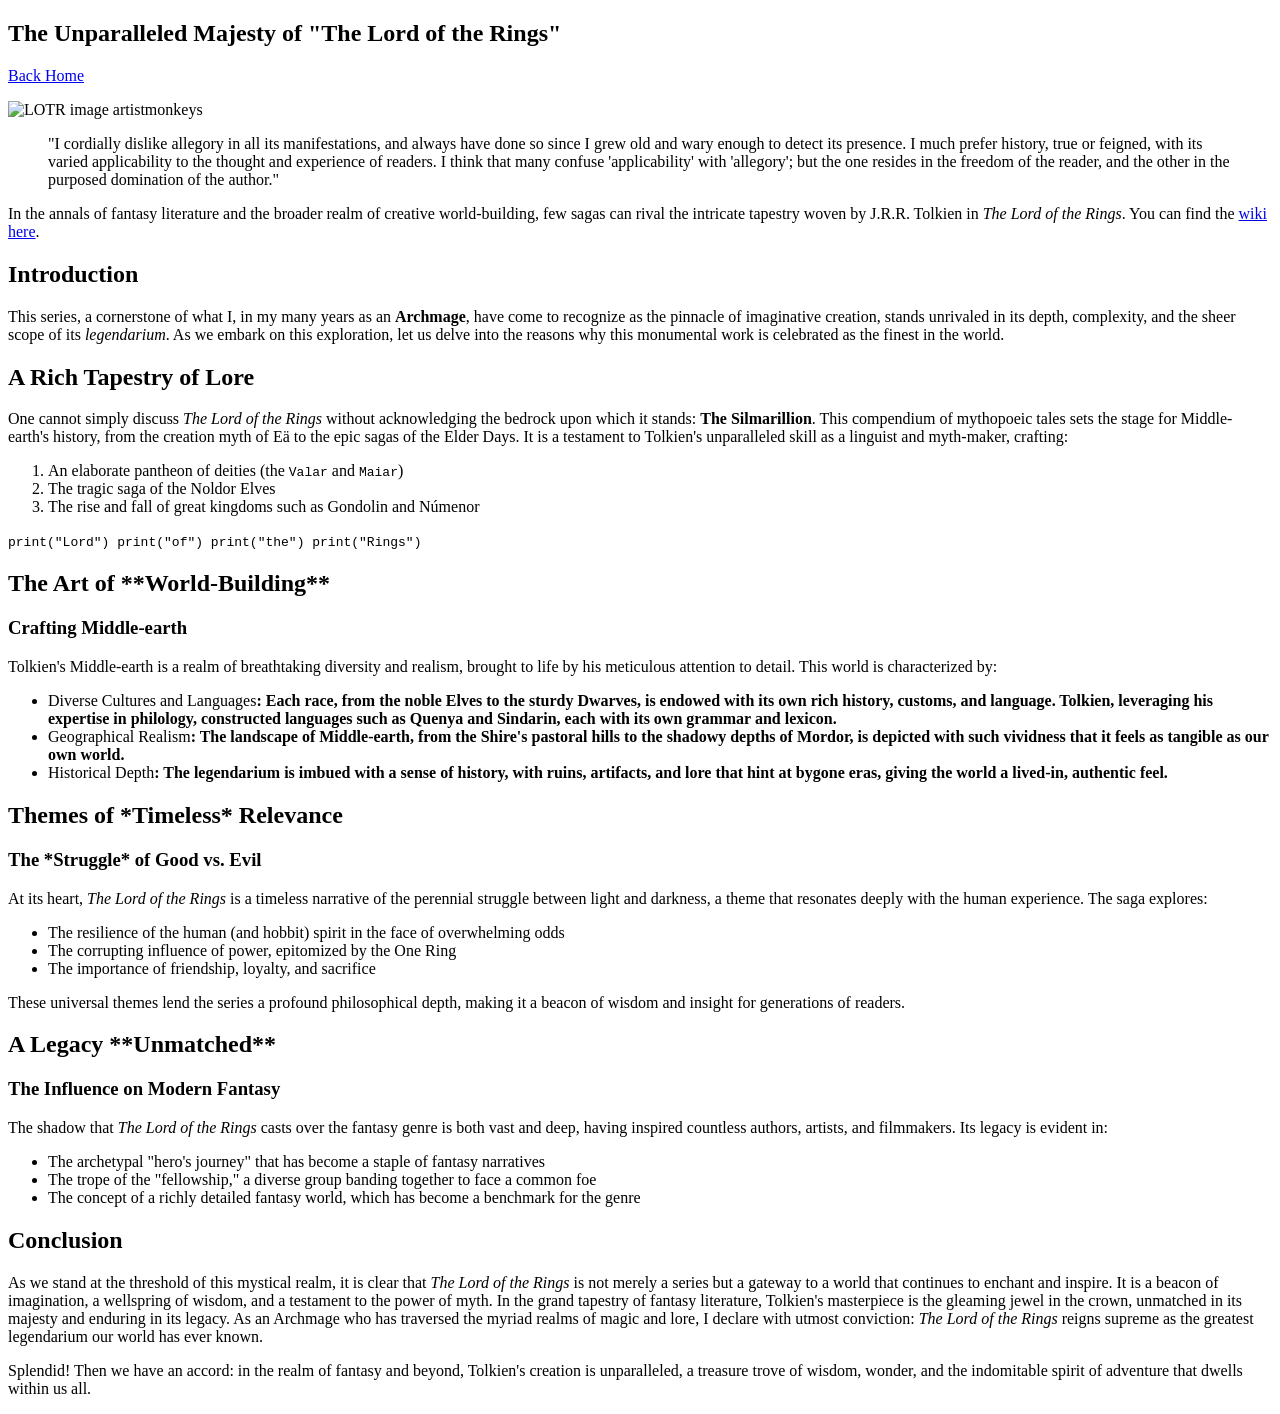
==== docs/majesty/index.html @ 7e00da42 "some changes" ====
<!DOCTYPE html>
<html>

<head>
    <meta charset="utf-8">
    <meta name="viewport" content="width=device-width, initial-scale=1">
    <title> The Unparalleled Majesty of "The Lord of the Rings" </title>
    <link href="base_pathindex.css" rel="stylesheet">
</head>

<body>
    <article>
        <div><h1>The Unparalleled Majesty of "The Lord of the Rings"</h1><div><p><a href="base_path">Back Home</a></p></div><div><p><img src="base_pathimages/rivendell.png" alt="LOTR image artistmonkeys"></img></p></div><blockquote>"I cordially dislike allegory in all its manifestations, and always have done so since I grew old and wary enough to detect its presence.
 I much prefer history, true or feigned, with its varied applicability to the thought and experience of readers.
 I think that many confuse 'applicability' with 'allegory'; but the one resides in the freedom of the reader, and the other in the purposed domination of the author."</blockquote><div><p>In the annals of fantasy literature and the broader realm of creative world-building, few sagas can rival the intricate tapestry woven by J.R.R. Tolkien in <i>The Lord of the Rings</i>. You can find the <a href="https://lotr.fandom.com/wiki/Main_Page">wiki here</a>.</p></div><h2>Introduction</h2><div><p>This series, a cornerstone of what I, in my many years as an <b>Archmage</b>, have come to recognize as the pinnacle of imaginative creation, stands unrivaled in its depth, complexity, and the sheer scope of its <i>legendarium</i>. As we embark on this exploration, let us delve into the reasons why this monumental work is celebrated as the finest in the world.</p></div><h2>A Rich Tapestry of Lore</h2><div><p>One cannot simply discuss <i>The Lord of the Rings</i> without acknowledging the bedrock upon which it stands: <b>The Silmarillion</b>. This compendium of mythopoeic tales sets the stage for Middle-earth's history, from the creation myth of Eä to the epic sagas of the Elder Days. It is a testament to Tolkien's unparalleled skill as a linguist and myth-maker, crafting:</p></div><ol><li>An elaborate pantheon of deities (the <code>Valar</code> and <code>Maiar</code>)</li><li>The tragic saga of the Noldor Elves</li><li>The rise and fall of great kingdoms such as Gondolin and Númenor</li></ol><div><p><code></code><code>
print("Lord")
print("of")
print("the")
print("Rings")
</code><code></code></p></div><h2>The Art of **World-Building**</h2><h3>Crafting Middle-earth</h3><div><p>Tolkien's Middle-earth is a realm of breathtaking diversity and realism, brought to life by his meticulous attention to detail. This world is characterized by:</p></div><ul><li>Diverse Cultures and Languages<b>: Each race, from the noble Elves to the sturdy Dwarves, is endowed with its own rich history, customs, and language. Tolkien, leveraging his expertise in philology, constructed languages such as Quenya and Sindarin, each with its own grammar and lexicon.</b></li><li>Geographical Realism<b>: The landscape of Middle-earth, from the Shire's pastoral hills to the shadowy depths of Mordor, is depicted with such vividness that it feels as tangible as our own world.</b></li><li>Historical Depth<b>: The legendarium is imbued with a sense of history, with ruins, artifacts, and lore that hint at bygone eras, giving the world a lived-in, authentic feel.</b></li></ul><h2>Themes of *Timeless* Relevance</h2><h3>The *Struggle* of Good vs. Evil</h3><div><p>At its heart, <i>The Lord of the Rings</i> is a timeless narrative of the perennial struggle between light and darkness, a theme that resonates deeply with the human experience. The saga explores:</p></div><ul><li>The resilience of the human (and hobbit) spirit in the face of overwhelming odds</li><li>The corrupting influence of power, epitomized by the One Ring</li><li>The importance of friendship, loyalty, and sacrifice</li></ul><div><p>These universal themes lend the series a profound philosophical depth, making it a beacon of wisdom and insight for generations of readers.</p></div><h2>A Legacy **Unmatched**</h2><h3>The Influence on Modern Fantasy</h3><div><p>The shadow that <i>The Lord of the Rings</i> casts over the fantasy genre is both vast and deep, having inspired countless authors, artists, and filmmakers. Its legacy is evident in:</p></div><ul><li>The archetypal "hero's journey" that has become a staple of fantasy narratives</li><li>The trope of the "fellowship," a diverse group banding together to face a common foe</li><li>The concept of a richly detailed fantasy world, which has become a benchmark for the genre</li></ul><h2>Conclusion</h2><div><p>As we stand at the threshold of this mystical realm, it is clear that <i>The Lord of the Rings</i> is not merely a series but a gateway to a world that continues to enchant and inspire. It is a beacon of imagination, a wellspring of wisdom, and a testament to the power of myth. In the grand tapestry of fantasy literature, Tolkien's masterpiece is the gleaming jewel in the crown, unmatched in its majesty and enduring in its legacy. As an Archmage who has traversed the myriad realms of magic and lore, I declare with utmost conviction: <i>The Lord of the Rings</i> reigns supreme as the greatest legendarium our world has ever known.</p></div><div><p>Splendid! Then we have an accord: in the realm of fantasy and beyond, Tolkien's creation is unparalleled, a treasure trove of wisdom, wonder, and the indomitable spirit of adventure that dwells within us all.</p></div></div>
    </article>
</body>

</html>
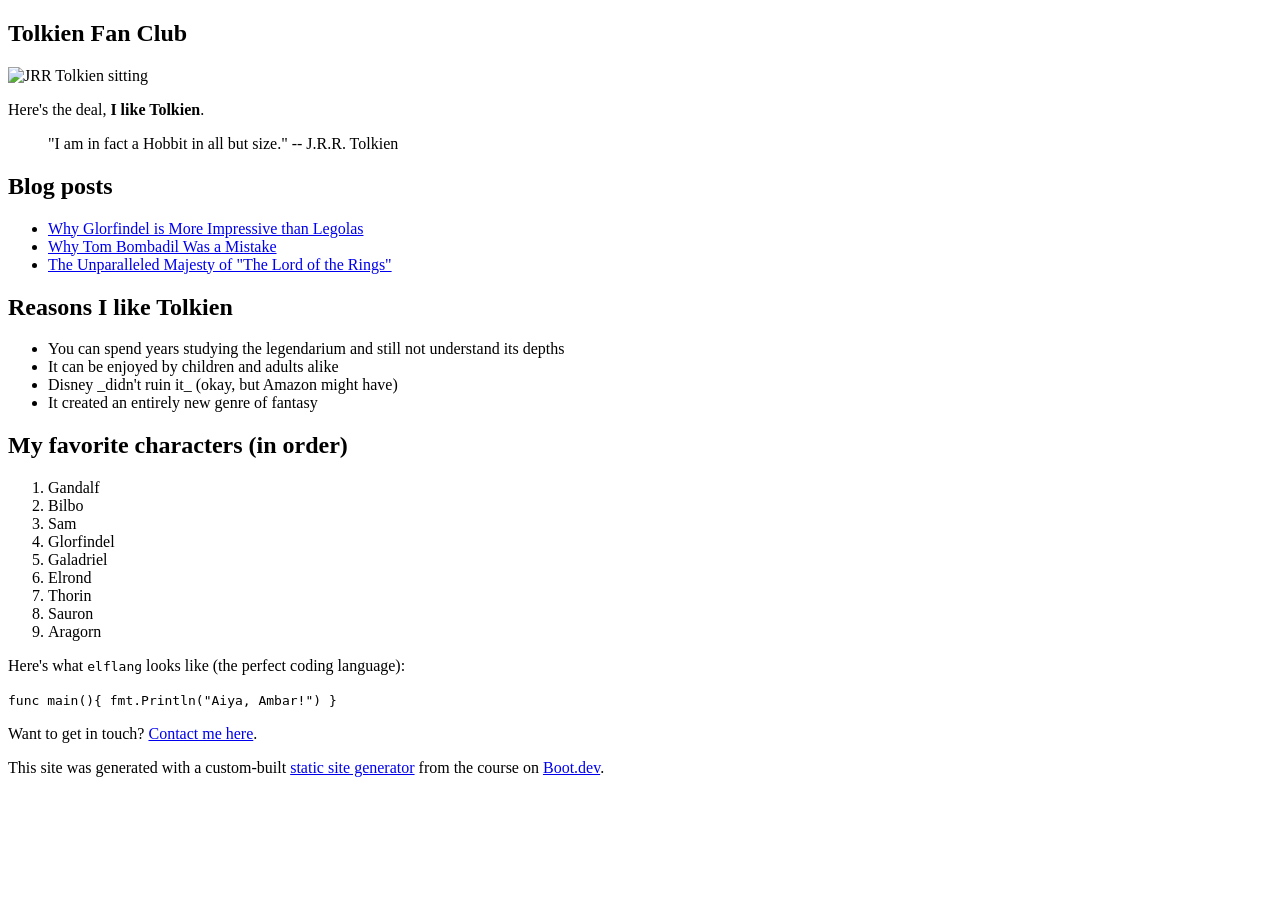
==== commit 768d4f2d: "some changes" ====
--- a/docs/majesty/index.html
+++ b/docs/majesty/index.html
@@ -4,20 +4,19 @@
 <head>
     <meta charset="utf-8">
     <meta name="viewport" content="width=device-width, initial-scale=1">
-    <title> The Unparalleled Majesty of "The Lord of the Rings" </title>
+    <title> Tolkien Fan Club </title>
     <link href="base_pathindex.css" rel="stylesheet">
 </head>
 
 <body>
     <article>
-        <div><h1>The Unparalleled Majesty of "The Lord of the Rings"</h1><div><p><a href="base_path">Back Home</a></p></div><div><p><img src="base_pathimages/rivendell.png" alt="LOTR image artistmonkeys"></img></p></div><blockquote>"I cordially dislike allegory in all its manifestations, and always have done so since I grew old and wary enough to detect its presence.
- I much prefer history, true or feigned, with its varied applicability to the thought and experience of readers.
- I think that many confuse 'applicability' with 'allegory'; but the one resides in the freedom of the reader, and the other in the purposed domination of the author."</blockquote><div><p>In the annals of fantasy literature and the broader realm of creative world-building, few sagas can rival the intricate tapestry woven by J.R.R. Tolkien in <i>The Lord of the Rings</i>. You can find the <a href="https://lotr.fandom.com/wiki/Main_Page">wiki here</a>.</p></div><h2>Introduction</h2><div><p>This series, a cornerstone of what I, in my many years as an <b>Archmage</b>, have come to recognize as the pinnacle of imaginative creation, stands unrivaled in its depth, complexity, and the sheer scope of its <i>legendarium</i>. As we embark on this exploration, let us delve into the reasons why this monumental work is celebrated as the finest in the world.</p></div><h2>A Rich Tapestry of Lore</h2><div><p>One cannot simply discuss <i>The Lord of the Rings</i> without acknowledging the bedrock upon which it stands: <b>The Silmarillion</b>. This compendium of mythopoeic tales sets the stage for Middle-earth's history, from the creation myth of Eä to the epic sagas of the Elder Days. It is a testament to Tolkien's unparalleled skill as a linguist and myth-maker, crafting:</p></div><ol><li>An elaborate pantheon of deities (the <code>Valar</code> and <code>Maiar</code>)</li><li>The tragic saga of the Noldor Elves</li><li>The rise and fall of great kingdoms such as Gondolin and Númenor</li></ol><div><p><code></code><code>
-print("Lord")
-print("of")
-print("the")
-print("Rings")
-</code><code></code></p></div><h2>The Art of **World-Building**</h2><h3>Crafting Middle-earth</h3><div><p>Tolkien's Middle-earth is a realm of breathtaking diversity and realism, brought to life by his meticulous attention to detail. This world is characterized by:</p></div><ul><li>Diverse Cultures and Languages<b>: Each race, from the noble Elves to the sturdy Dwarves, is endowed with its own rich history, customs, and language. Tolkien, leveraging his expertise in philology, constructed languages such as Quenya and Sindarin, each with its own grammar and lexicon.</b></li><li>Geographical Realism<b>: The landscape of Middle-earth, from the Shire's pastoral hills to the shadowy depths of Mordor, is depicted with such vividness that it feels as tangible as our own world.</b></li><li>Historical Depth<b>: The legendarium is imbued with a sense of history, with ruins, artifacts, and lore that hint at bygone eras, giving the world a lived-in, authentic feel.</b></li></ul><h2>Themes of *Timeless* Relevance</h2><h3>The *Struggle* of Good vs. Evil</h3><div><p>At its heart, <i>The Lord of the Rings</i> is a timeless narrative of the perennial struggle between light and darkness, a theme that resonates deeply with the human experience. The saga explores:</p></div><ul><li>The resilience of the human (and hobbit) spirit in the face of overwhelming odds</li><li>The corrupting influence of power, epitomized by the One Ring</li><li>The importance of friendship, loyalty, and sacrifice</li></ul><div><p>These universal themes lend the series a profound philosophical depth, making it a beacon of wisdom and insight for generations of readers.</p></div><h2>A Legacy **Unmatched**</h2><h3>The Influence on Modern Fantasy</h3><div><p>The shadow that <i>The Lord of the Rings</i> casts over the fantasy genre is both vast and deep, having inspired countless authors, artists, and filmmakers. Its legacy is evident in:</p></div><ul><li>The archetypal "hero's journey" that has become a staple of fantasy narratives</li><li>The trope of the "fellowship," a diverse group banding together to face a common foe</li><li>The concept of a richly detailed fantasy world, which has become a benchmark for the genre</li></ul><h2>Conclusion</h2><div><p>As we stand at the threshold of this mystical realm, it is clear that <i>The Lord of the Rings</i> is not merely a series but a gateway to a world that continues to enchant and inspire. It is a beacon of imagination, a wellspring of wisdom, and a testament to the power of myth. In the grand tapestry of fantasy literature, Tolkien's masterpiece is the gleaming jewel in the crown, unmatched in its majesty and enduring in its legacy. As an Archmage who has traversed the myriad realms of magic and lore, I declare with utmost conviction: <i>The Lord of the Rings</i> reigns supreme as the greatest legendarium our world has ever known.</p></div><div><p>Splendid! Then we have an accord: in the realm of fantasy and beyond, Tolkien's creation is unparalleled, a treasure trove of wisdom, wonder, and the indomitable spirit of adventure that dwells within us all.</p></div></div>
+        <div><h1>Tolkien Fan Club</h1><div><p><img src="base_pathimages/tolkien.png" alt="JRR Tolkien sitting"></img></p></div><div><p>Here's the deal, <b>I like Tolkien</b>.</p></div><blockquote>"I am in fact a Hobbit in all but size."
+
+ -- J.R.R. Tolkien</blockquote><h2>Blog posts</h2><ul><li><a href="base_pathblog/glorfindel">Why Glorfindel is More Impressive than Legolas</a></li><li><a href="base_pathblog/tom">Why Tom Bombadil Was a Mistake</a></li><li><a href="base_pathblog/majesty">The Unparalleled Majesty of "The Lord of the Rings"</a></li></ul><h2>Reasons I like Tolkien</h2><ul><li>You can spend years studying the legendarium and still not understand its depths</li><li>It can be enjoyed by children and adults alike</li><li>Disney _didn't ruin it_ (okay, but Amazon might have)</li><li>It created an entirely new genre of fantasy</li></ul><h2>My favorite characters (in order)</h2><ol><li>Gandalf</li><li>Bilbo</li><li>Sam</li><li>Glorfindel</li><li>Galadriel</li><li>Elrond</li><li>Thorin</li><li>Sauron</li><li>Aragorn</li></ol><div><p>Here's what <code>elflang</code> looks like (the perfect coding language):</p></div><div><p><code></code><code>
+func main(){
+    fmt.Println("Aiya, Ambar!")
+}
+</code><code></code></p></div><div><p>Want to get in touch? <a href="base_pathcontact">Contact me here</a>.</p></div><div><p>This site was generated with a custom-built <a href="https://www.boot.dev/courses/build-static-site-generator-python">static site generator</a> from the course on <a href="https://www.boot.dev">Boot.dev</a>.</p></div></div>
     </article>
 </body>
 
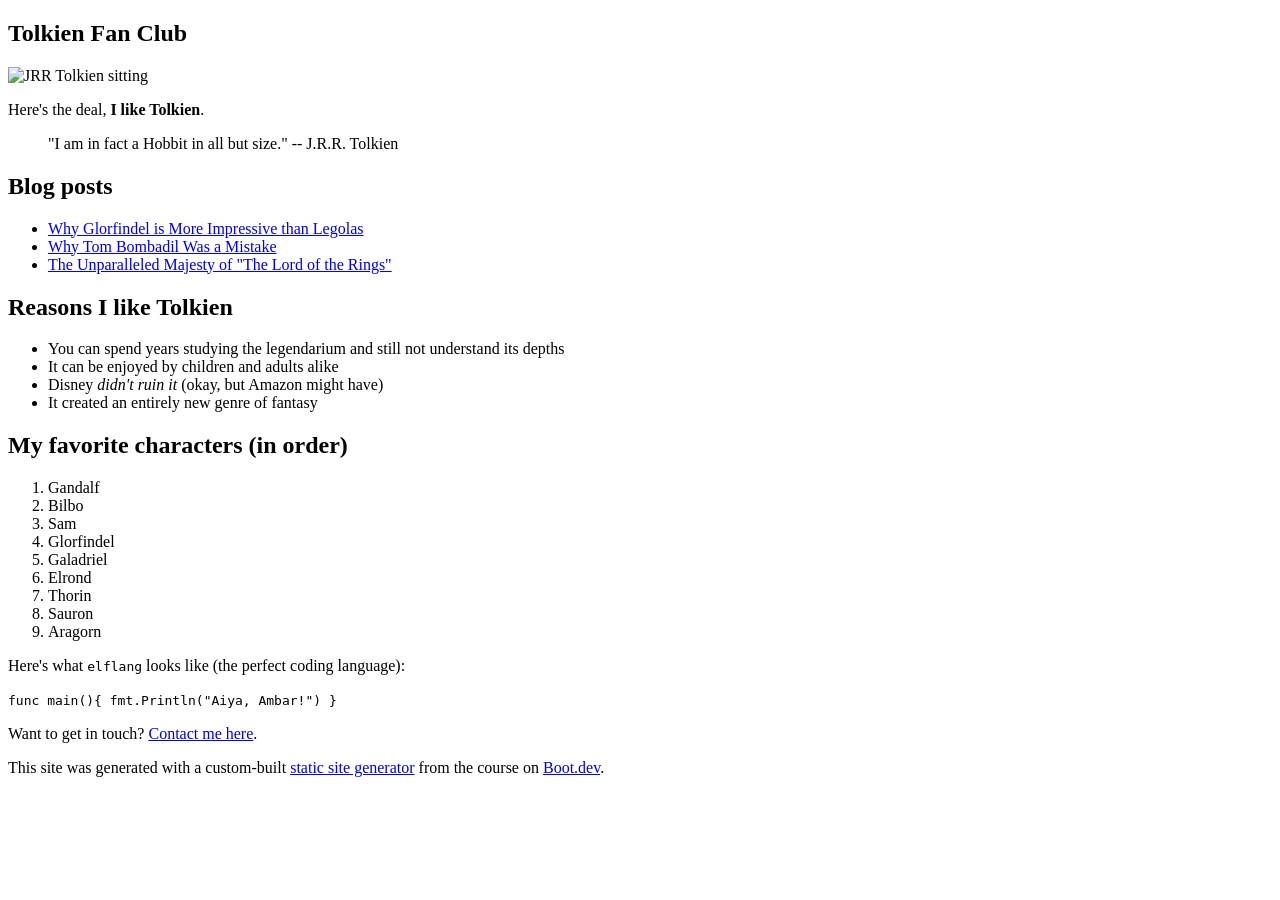
==== commit 6eef2892: "fix italics" ====
--- a/docs/majesty/index.html
+++ b/docs/majesty/index.html
@@ -12,7 +12,7 @@
     <article>
         <div><h1>Tolkien Fan Club</h1><div><p><img src="base_pathimages/tolkien.png" alt="JRR Tolkien sitting"></img></p></div><div><p>Here's the deal, <b>I like Tolkien</b>.</p></div><blockquote>"I am in fact a Hobbit in all but size."
 
- -- J.R.R. Tolkien</blockquote><h2>Blog posts</h2><ul><li><a href="base_pathblog/glorfindel">Why Glorfindel is More Impressive than Legolas</a></li><li><a href="base_pathblog/tom">Why Tom Bombadil Was a Mistake</a></li><li><a href="base_pathblog/majesty">The Unparalleled Majesty of "The Lord of the Rings"</a></li></ul><h2>Reasons I like Tolkien</h2><ul><li>You can spend years studying the legendarium and still not understand its depths</li><li>It can be enjoyed by children and adults alike</li><li>Disney _didn't ruin it_ (okay, but Amazon might have)</li><li>It created an entirely new genre of fantasy</li></ul><h2>My favorite characters (in order)</h2><ol><li>Gandalf</li><li>Bilbo</li><li>Sam</li><li>Glorfindel</li><li>Galadriel</li><li>Elrond</li><li>Thorin</li><li>Sauron</li><li>Aragorn</li></ol><div><p>Here's what <code>elflang</code> looks like (the perfect coding language):</p></div><div><p><code></code><code>
+ -- J.R.R. Tolkien</blockquote><h2>Blog posts</h2><ul><li><a href="base_pathblog/glorfindel">Why Glorfindel is More Impressive than Legolas</a></li><li><a href="base_pathblog/tom">Why Tom Bombadil Was a Mistake</a></li><li><a href="base_pathblog/majesty">The Unparalleled Majesty of "The Lord of the Rings"</a></li></ul><h2>Reasons I like Tolkien</h2><ul><li>You can spend years studying the legendarium and still not understand its depths</li><li>It can be enjoyed by children and adults alike</li><li>Disney <i>didn't ruin it</i> (okay, but Amazon might have)</li><li>It created an entirely new genre of fantasy</li></ul><h2>My favorite characters (in order)</h2><ol><li>Gandalf</li><li>Bilbo</li><li>Sam</li><li>Glorfindel</li><li>Galadriel</li><li>Elrond</li><li>Thorin</li><li>Sauron</li><li>Aragorn</li></ol><div><p>Here's what <code>elflang</code> looks like (the perfect coding language):</p></div><div><p><code></code><code>
 func main(){
     fmt.Println("Aiya, Ambar!")
 }
